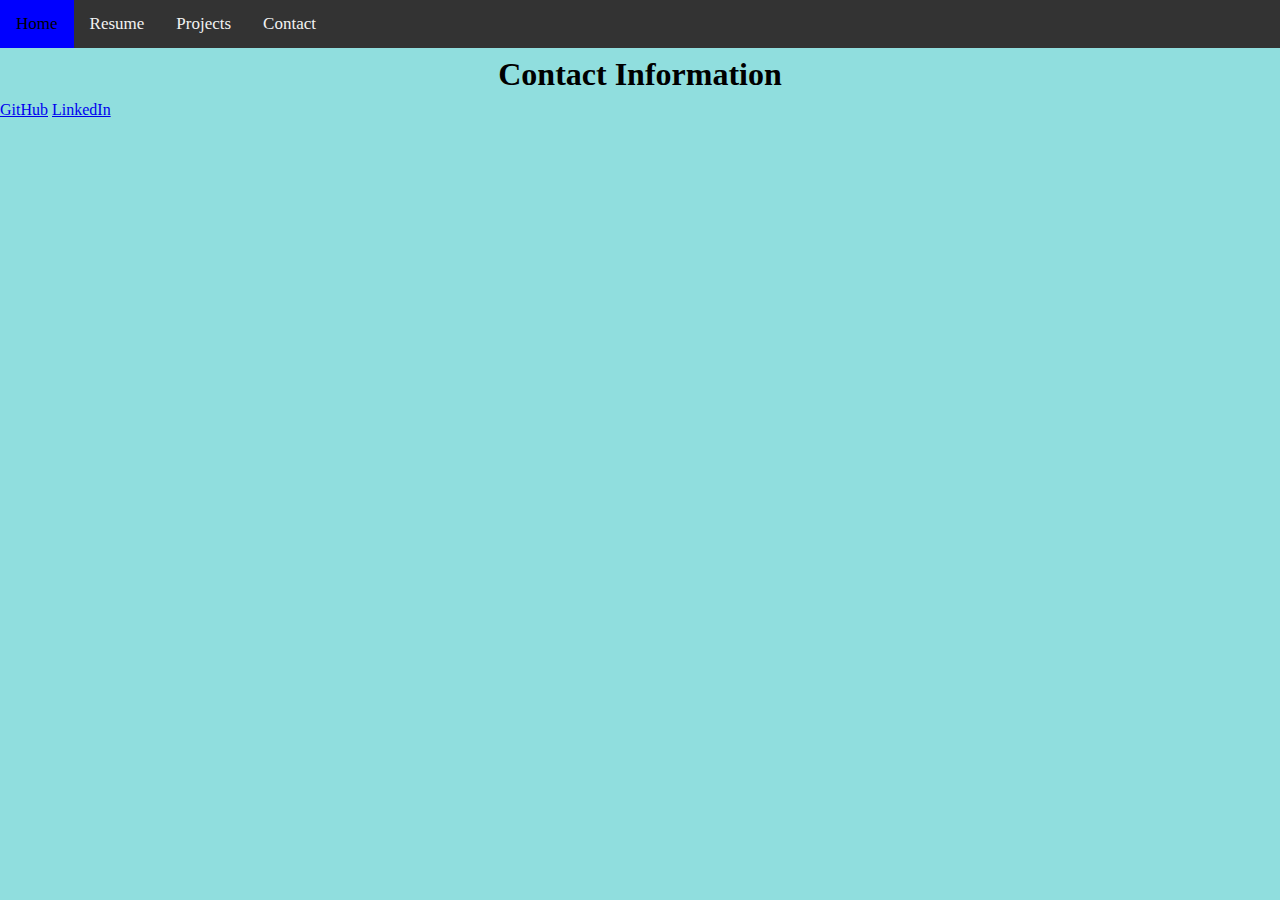
==== contact.html @ 7bbb085b "making progress" ====
<!DOCTYPE html>
<html lang="en">
  <head>
    <meta charset="utf-8" />
    <meta name="viewport" content="width=device-width, initial-scale=1.0, shrink-to-fit=no"/>
    <title>Biography</title>
    <link rel="stylesheet" type="text/css" href="./screen.css">
  </head>
  <body>
  
  <div class="topnav">
  
		<a class="index.html">Home</a>
		<a href="resume.html">Resume</a>
		<a href="projects.html">Projects</a>
		<a href="contact.html">Contact</a>
	</div>
	
	<h1> Contact Information </h1>
	
	<div class = "Contact Information">
	
		<a href = "https://github.com/kdiepholz"> GitHub</a>
		<a href = "https://www.linkedin.com/in/karsen-diepholz/"> LinkedIn</a>
		
		</div>
---- screen.css ----
/* http://meyerweb.com/eric/tools/css/reset/
   v2.0 | 20110126
   License: none (public domain)
*/

html, body, div, span, applet, object, iframe,
h1, h2, h3, h4, h5, h6, p, blockquote, pre,
a, abbr, acronym, address, big, cite, code,
del, dfn, em, img, ins, kbd, q, s, samp,
small, strike, strong, sub, sup, tt, var,
b, u, i, center,
dl, dt, dd, ol, ul, li,
fieldset, form, label, legend,
table, caption, tbody, tfoot, thead, tr, th, td,
article, aside, canvas, details, embed,
figure, figcaption, footer, header, hgroup,
menu, nav, output, ruby, section, summary,
time, mark, audio, video {
	margin: 0;
	padding: 0;
	border: 0;
	font-size: 100%;
	font: inherit;
	vertical-align: baseline;
}
/* HTML5 display-role reset for older browsers*/
article, aside, details, figcaption, figure,
footer, header, hgroup, menu, nav, section {
	display: block;
}
body {
    background-color: rgba(144, 222, 222);
}
ol, ul {
	list-style: none;
}
blockquote, q {
	quotes: none;
}
blockquote:before, blockquote:after,
q:before, q:after {
	content: '';
	content: none;
}
table {
	border-collapse: collapse;
	border-spacing: 0;
}
img,audio,video{
    display: block;
    margin-left:auto;
    margin-right:auto;
    max-width:35%;
    max-height:35%;
    padding-bottom: 0.5em;  
    padding-top: 0.5em;
    padding-left: 1.125em;
}
h1{
    color: black;
    text-align: center;
    font-weight:bold;
	font-size: 200%;
	padding: 8px 0;
}
h2{
	color: black;
    text-align: center;
    font-weight:bold;
	font-size: 200%;
	text-decoration:underline;
	padding: 8px 0;
}
p{
	font-family:Comic Sans MS, Comic Sans, cursive;
    text-align:left;
    color: black;
	padding: 6px 0;
	font-size: 85%;
	hyphens: auto;
}
p1{
	font-family:Comic Sans MS, Comic Sans, cursive;
    text-align:center;
    color: black;
	padding: 6px 0;
	font-size: 100%;
	hyphens: auto;
}
div.outro{
	text-align:center;
}
.background{
    color: white;
	height: 100%;
	margin: auto;
}
.swimming{
    display:block;
    max-width:80%;
    max-height:80%
    padding-bottom: .5em;
    padding-top: 0.5em;
    padding-left: 1.125em;
}
.climbing {
    display: block;
    max-width:65%;
    max-height:65%;
    padding-bottom: .5em;
    padding-top: 0.5em;
    padding-left: 1.125em;
}
.videogame {
    display:block;
    max-width:83%;
    max-height:83%;
    padding-bottom: .5em;
    padding-top: 0.5em;
    padding-left: 1.125em;
}

/*div.content{
  display: block;
  padding-top: 2em;
  border-top: .1em solid black;
  grid-template-columns: 1fr 1fr 1fr;
  grid-template-rows: auto;
  grid-template-areas:
    "Swimming, Video Games, Climbing"
  grid-row-gap: 3em;
  grid-column-gap: 3em;
}

div.block{
  text-align: left;
  color: black;
  line-height: 1.5em;
  padding-left: 1em;
  padding-right: 1.125em;
}
*/

.column {
  float: left;
  width: 33.33%;
}

/* Clear floats after the columns */
.row:after {
  content: "";
  display: table;
  clear: both;
}
@media screen and (max-width:800px){
.column{
width:100%;
}
html{
  padding: 2em;
}
h1 {
  font-size: 1.5em;
}
p {
  font-size: .75em;
  line-height: 1em;
}
}

/* Add a black background color to the top navigation */
.topnav {
  background-color: #333;
  overflow: hidden;
}

/* Style the links inside the navigation bar */
.topnav a {
  float: left;
  color: #f2f2f2;
  text-align: center;
  padding: 14px 16px;
  text-decoration: none;
  font-size: 17px;
}

/* Change the color of links on hover */
.topnav a:hover {
  background-color: blue;
  color: black;
}

/* Add a color to the active/current link */
.topnav a.active {
  background-color: blue;
  color: white;
}
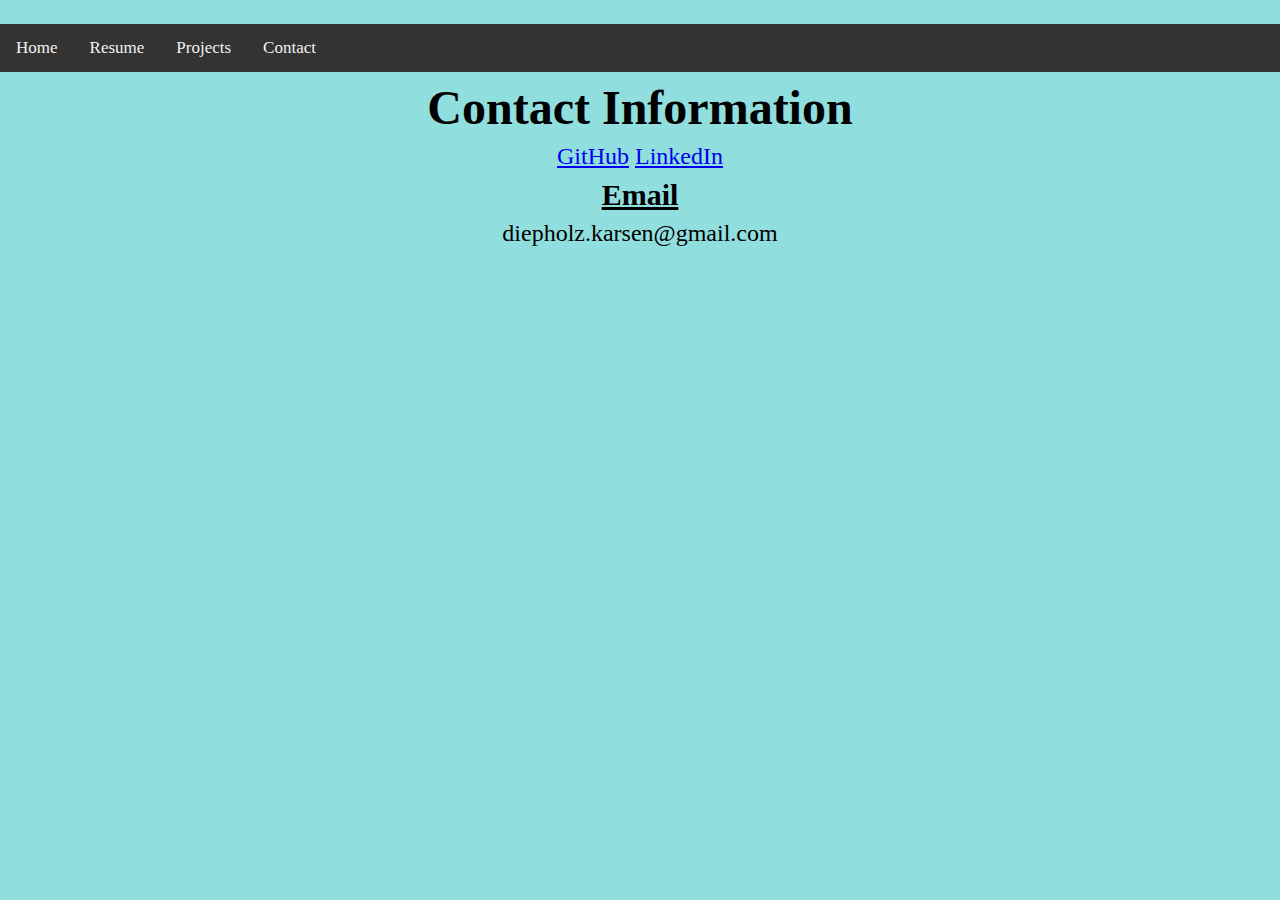
==== commit 243f55aa: "finishing contact page" ====
--- a/contact.html
+++ b/contact.html
@@ -1,5 +1,5 @@
 <!DOCTYPE html>
-<html lang="en">
+<html lang="en", id= "contactinfo">
   <head>
     <meta charset="utf-8" />
     <meta name="viewport" content="width=device-width, initial-scale=1.0, shrink-to-fit=no"/>
@@ -23,4 +23,11 @@
 		<a href = "https://github.com/kdiepholz"> GitHub</a>
 		<a href = "https://www.linkedin.com/in/karsen-diepholz/"> LinkedIn</a>
 		
-		</div>+		</div>
+		
+	<div class = "Email">
+	
+	
+	<h3> Email </h3>
+	
+	<p1> diepholz.karsen@gmail.com</p1>--- a/screen.css
+++ b/screen.css
@@ -71,6 +71,14 @@
 	text-decoration:underline;
 	padding: 8px 0;
 }
+h3{
+	color: black;
+    text-align: center;
+    font-weight:bold;
+	font-size: 125%;
+	text-decoration:underline;
+	padding: 8px 0;
+}
 p{
 	font-family:Comic Sans MS, Comic Sans, cursive;
     text-align:left;
@@ -118,6 +126,13 @@
     padding-bottom: .5em;
     padding-top: 0.5em;
     padding-left: 1.125em;
+}
+
+#contactinfo{
+	margin-top: 1em;
+	text-align: center;
+	font-size: 1.5em;
+	
 }
 
 /*div.content{
@@ -152,6 +167,8 @@
   display: table;
   clear: both;
 }
+
+
 @media screen and (max-width:800px){
 .column{
 width:100%;
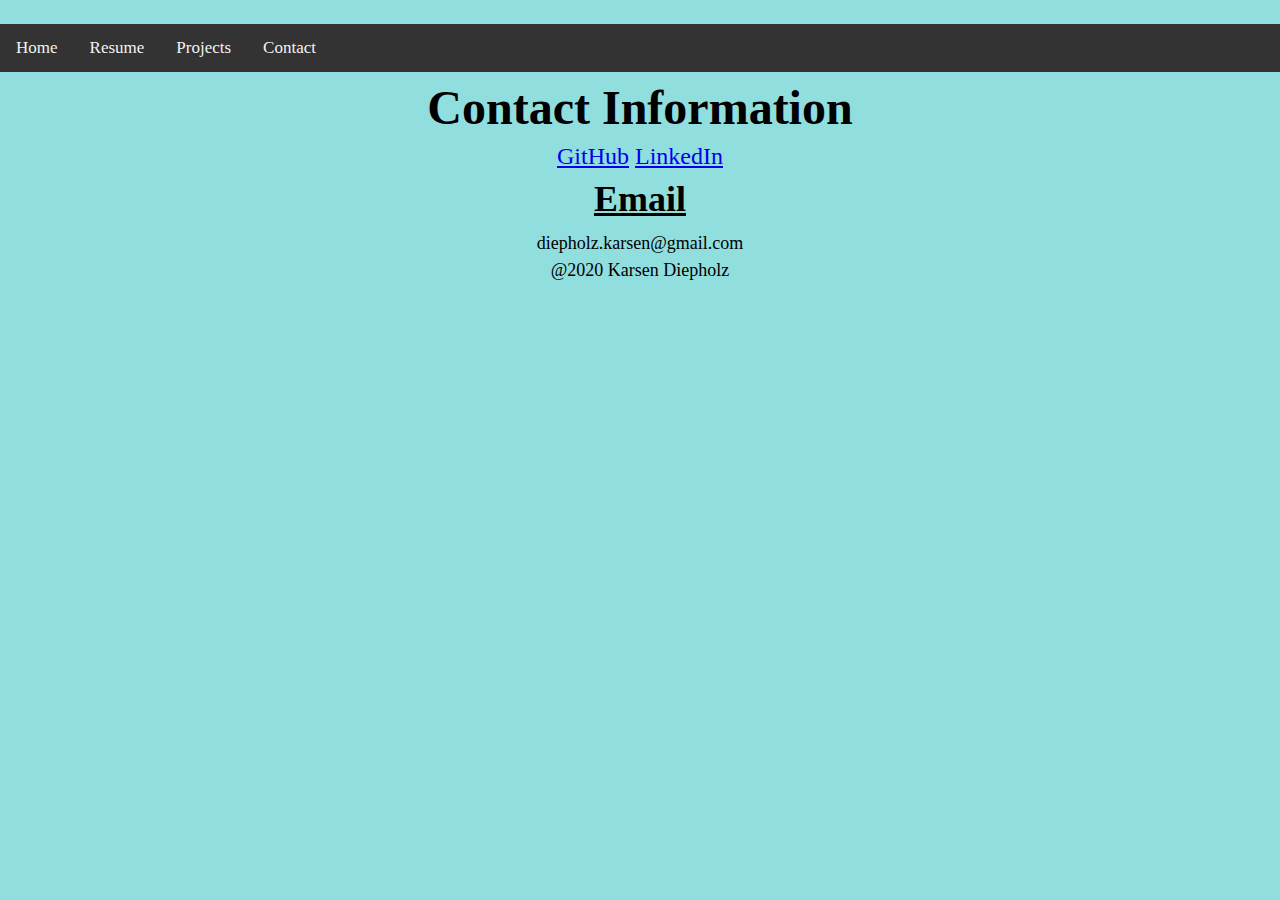
==== commit a151c1df: "done?" ====
--- a/contact.html
+++ b/contact.html
@@ -30,4 +30,8 @@
 	
 	<h3> Email </h3>
 	
-	<p1> diepholz.karsen@gmail.com</p1>+	<p1> diepholz.karsen@gmail.com</p1>
+	
+	<footer>
+      <p1>@2020 Karsen Diepholz</p1>
+    </footer>--- a/screen.css
+++ b/screen.css
@@ -67,15 +67,14 @@
 	color: black;
     text-align: center;
     font-weight:bold;
-	font-size: 200%;
-	text-decoration:underline;
+	font-size: 125%;
 	padding: 8px 0;
 }
 h3{
 	color: black;
     text-align: center;
     font-weight:bold;
-	font-size: 125%;
+	font-size: 150%;
 	text-decoration:underline;
 	padding: 8px 0;
 }
@@ -92,8 +91,16 @@
     text-align:center;
     color: black;
 	padding: 6px 0;
-	font-size: 100%;
+	font-size: 75%;
 	hyphens: auto;
+}
+.footer {
+  position: fixed;
+  left: 0;
+  bottom: 0;
+  width: 100%;
+  color: black;
+  text-align: center;
 }
 div.outro{
 	text-align:center;
@@ -132,9 +139,17 @@
 	margin-top: 1em;
 	text-align: center;
 	font-size: 1.5em;
-	
-}
-
+}
+#resume{
+	margin-top: 1em;
+	text-align: center;
+	font-size: 1.5em;
+}
+#projects{
+	margin-top: 1em;
+	text-align: center;
+	font-size: 1.5em;
+}
 /*div.content{
   display: block;
   padding-top: 2em;
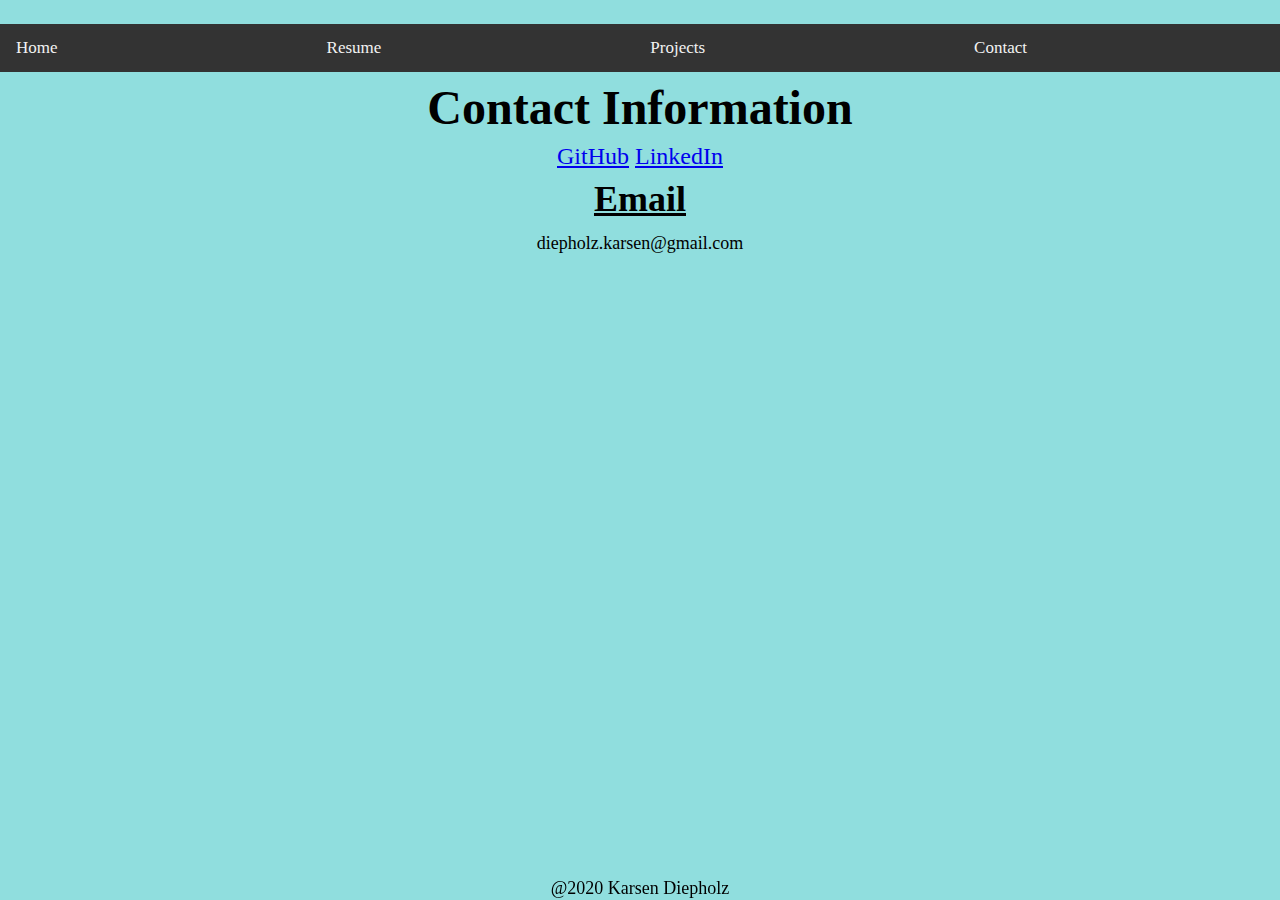
==== commit c9658481: "overhaul, NO DIV TAGS" ====
--- a/contact.html
+++ b/contact.html
@@ -8,13 +8,13 @@
   </head>
   <body>
   
-  <div class="topnav">
+  <ul class="topnav">
   
-		<a class="index.html">Home</a>
-		<a href="resume.html">Resume</a>
-		<a href="projects.html">Projects</a>
-		<a href="contact.html">Contact</a>
-	</div>
+        <li class="nav"><a href = "index.html">Home</a></li>
+        <li class="nav"><a href ="resume.html">Resume</a></li>
+        <li class="nav"><a href="projects.html">Projects</a></li>
+        <li class="nav"><a href = "contact.html">Contact</a></li>
+    </ul>
 	
 	<h1> Contact Information </h1>
 	
@@ -31,7 +31,7 @@
 	<h3> Email </h3>
 	
 	<p1> diepholz.karsen@gmail.com</p1>
-	
+	</div>
 	<footer>
       <p1>@2020 Karsen Diepholz</p1>
-    </footer>+    </footer>
--- a/screen.css
+++ b/screen.css
@@ -94,7 +94,8 @@
 	font-size: 75%;
 	hyphens: auto;
 }
-.footer {
+
+footer {
   position: fixed;
   left: 0;
   bottom: 0;
@@ -102,13 +103,11 @@
   color: black;
   text-align: center;
 }
-div.outro{
-	text-align:center;
-}
-.background{
-    color: white;
-	height: 100%;
-	margin: auto;
+ul {
+    display: flex;
+}
+li{
+    flex:auto;
 }
 .swimming{
     display:block;
@@ -198,6 +197,25 @@
   font-size: .75em;
   line-height: 1em;
 }
+p1{
+	font-size: .75em;
+	line-height: 1em;
+}
+h2{
+	font-size:1em;
+}
+h3{
+	font-size:1.25em
+}
+#resume p1{
+	font-size:.75em;
+}
+#projects p1{
+	font-size:.75em;
+}
+#projects h3{
+	font-size:1.25em;
+}
 }
 
 /* Add a black background color to the top navigation */
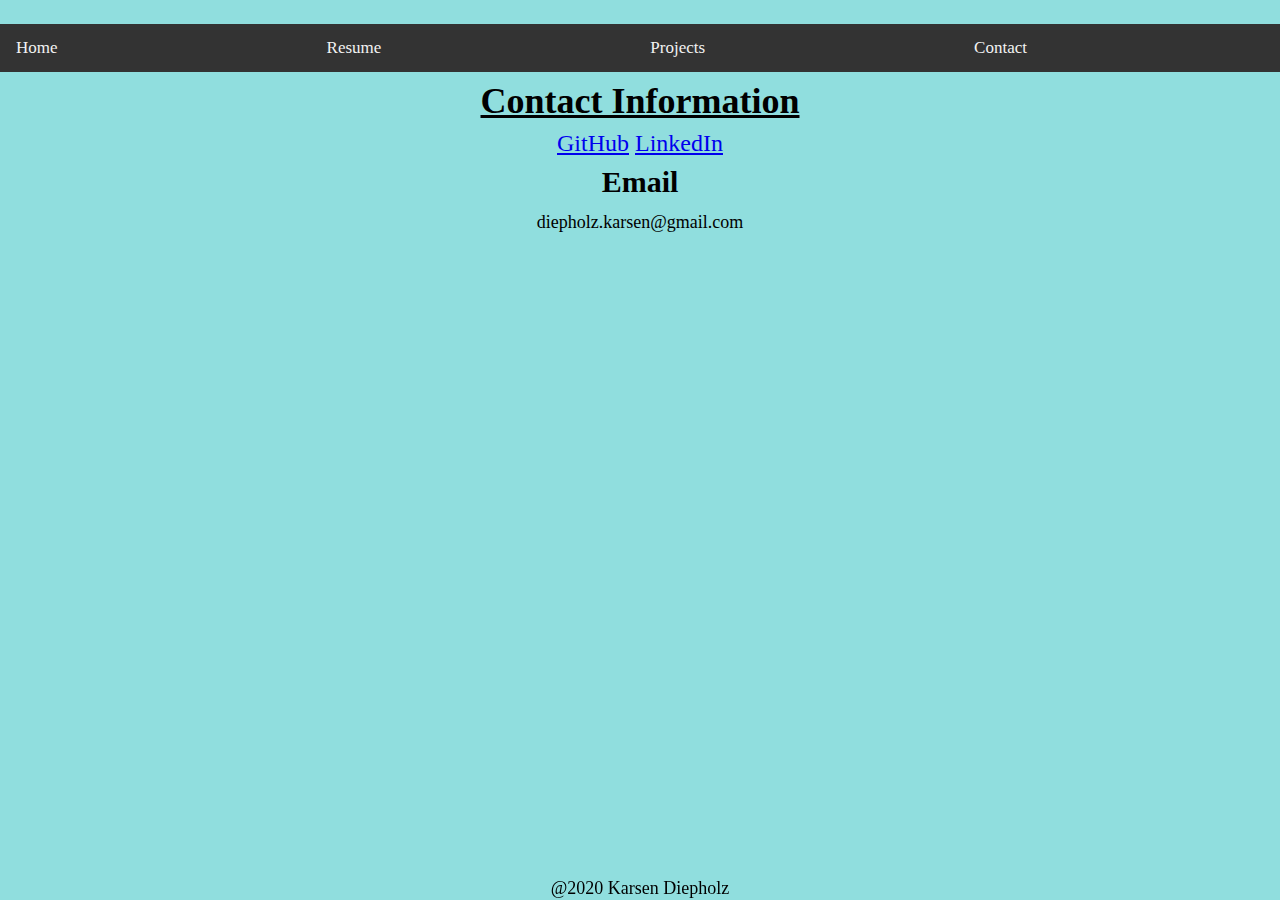
==== commit e5aaec66: "hoping this is better" ====
--- a/contact.html
+++ b/contact.html
@@ -16,7 +16,7 @@
         <li class="nav"><a href = "contact.html">Contact</a></li>
     </ul>
 	
-	<h1> Contact Information </h1>
+	<h3> Contact Information </h3>
 	
 	<div class = "Contact Information">
 	
@@ -28,7 +28,7 @@
 	<div class = "Email">
 	
 	
-	<h3> Email </h3>
+	<h2> Email </h2>
 	
 	<p1> diepholz.karsen@gmail.com</p1>
 	</div>
--- a/screen.css
+++ b/screen.css
@@ -46,15 +46,12 @@
 	border-collapse: collapse;
 	border-spacing: 0;
 }
-img,audio,video{
-    display: block;
-    margin-left:auto;
-    margin-right:auto;
-    max-width:35%;
-    max-height:35%;
-    padding-bottom: 0.5em;  
-    padding-top: 0.5em;
-    padding-left: 1.125em;
+img {
+  display: block;
+  max-width: 75%;
+  margin-right:auto;
+  margin-left:auto;
+  object-fit:contain;
 }
 h1{
     color: black;
@@ -108,32 +105,15 @@
 }
 li{
     flex:auto;
+    justify-content:space-between;
 }
-.swimming{
-    display:block;
-    max-width:80%;
-    max-height:80%
-    padding-bottom: .5em;
-    padding-top: 0.5em;
-    padding-left: 1.125em;
+.hobbies{
+    display:flex;
+    flex-wrap:wrap;
+    padding:5em;
+    justify-content:space-between;
+    align-items: flex-start;
 }
-.climbing {
-    display: block;
-    max-width:65%;
-    max-height:65%;
-    padding-bottom: .5em;
-    padding-top: 0.5em;
-    padding-left: 1.125em;
-}
-.videogame {
-    display:block;
-    max-width:83%;
-    max-height:83%;
-    padding-bottom: .5em;
-    padding-top: 0.5em;
-    padding-left: 1.125em;
-}
-
 #contactinfo{
 	margin-top: 1em;
 	text-align: center;
@@ -149,40 +129,6 @@
 	text-align: center;
 	font-size: 1.5em;
 }
-/*div.content{
-  display: block;
-  padding-top: 2em;
-  border-top: .1em solid black;
-  grid-template-columns: 1fr 1fr 1fr;
-  grid-template-rows: auto;
-  grid-template-areas:
-    "Swimming, Video Games, Climbing"
-  grid-row-gap: 3em;
-  grid-column-gap: 3em;
-}
-
-div.block{
-  text-align: left;
-  color: black;
-  line-height: 1.5em;
-  padding-left: 1em;
-  padding-right: 1.125em;
-}
-*/
-
-.column {
-  float: left;
-  width: 33.33%;
-}
-
-/* Clear floats after the columns */
-.row:after {
-  content: "";
-  display: table;
-  clear: both;
-}
-
-
 @media screen and (max-width:800px){
 .column{
 width:100%;
